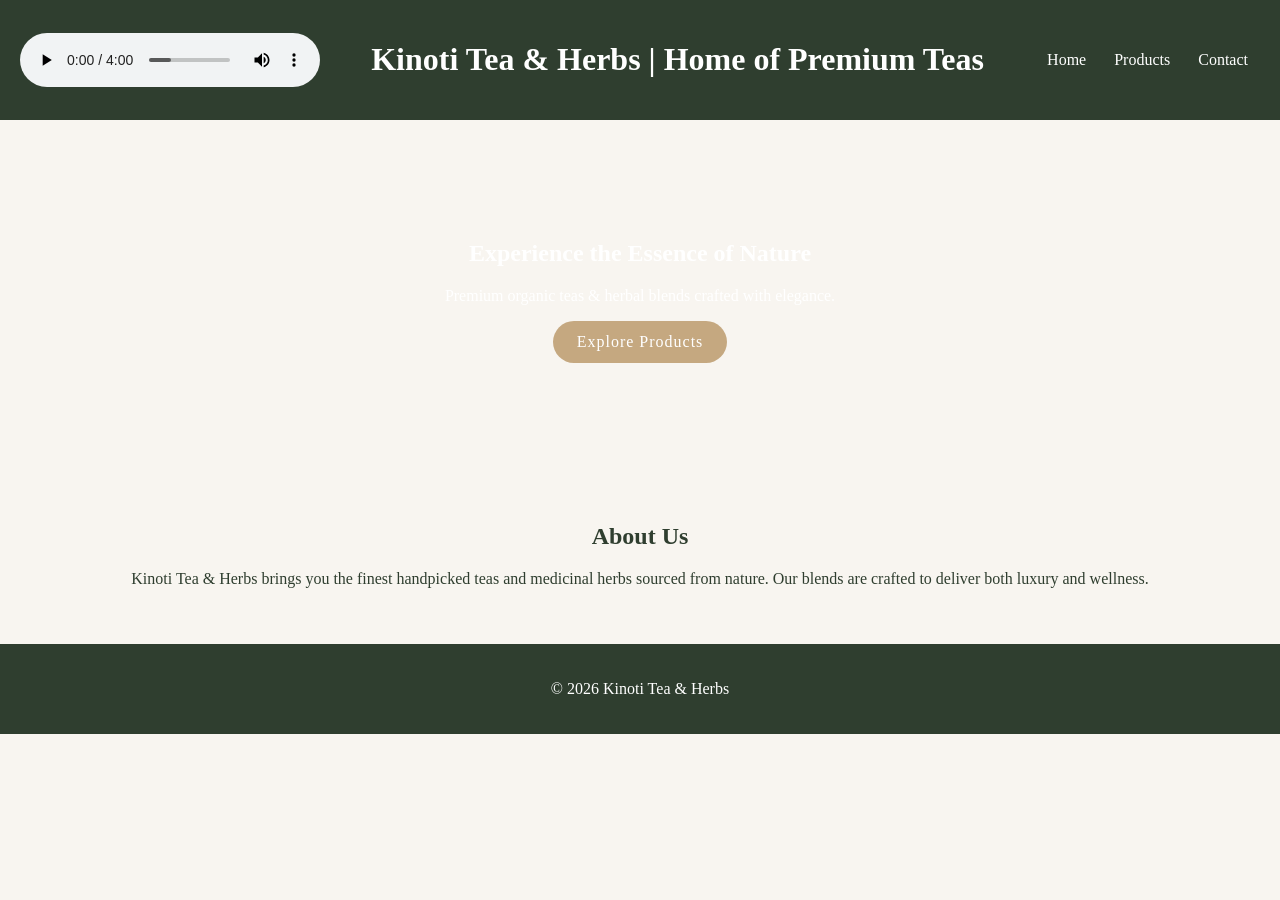
==== index.html @ cac13a92 "some hype for the road!" ====
<!DOCTYPE html>
<html lang="en">
<head>
        <meta charset="UTF-8">
        <meta name="viewport" content="width=device-width, initial-scale=1.0">
        <title>Kinoti Tea & Herbs | Home of Premium Teas</title>
        <link rel="stylesheet" href="style.css">
        <link rel="icon" href="imagess/Cup of Tea.jpeg">
</head>
    <body>
          <header>
            <audio controls autoplay loop always>
              <source src="music/PharrellWilliamsVEVO (3).mp3">
            </audio>
            <h1>Kinoti Tea & Herbs | Home of Premium Teas</h1>
          <nav>
            <a href="index.html">Home</a>
            <a href="products.html" target="_blank">Products</a>
            <a href="contacts.html" target="_blank">Contact</a>
          </nav>
  </header>

  <section class="hero">
          <h2>Experience the Essence of Nature</h2>
          <p>Premium organic teas & herbal blends crafted with elegance.</p>
          <a href="products.html" class="btn">Explore Products</a>
  </section>

  <section class="about">
    <h2>About Us</h2>
    <p>Kinoti Tea & Herbs brings you the finest handpicked teas and medicinal herbs sourced from nature. Our blends are crafted to deliver both luxury and wellness.</p>
  </section>

  <footer>
    <p>© 2026 Kinoti Tea & Herbs</p>
  </footer>
</body>
</html>
---- style.css ----
body {
  margin: 0;
  font-family: 'Georgia', serif;
  background: #f8f5f0;
  color: #2f3e2f;
}

header {
  display: flex;
  justify-content: space-between;
  align-items: center;
  padding: 20px;
  background: #2f3e2f;
  color: #fff;
}

nav a {
  margin: 0 12px;
  color: #fff;
  text-decoration: none;
  position: relative;
  transition: all 0.3s ease;
}

nav a::after {
  content: '';
  position: absolute;
  width: 0%;
  height: 2px;
  bottom: -4px;
  left: 0;
  background-color: #c5a880;
  transition: width 0.3s ease;
}

nav a:hover {
  color: #c5a880;
}
nav a:hover::after {
  width: 100%;
}

.hero {
  text-align: center;
  padding: 100px 20px;
  background: url('https://images.unsplash.com/photo-1509042239860-f550ce710b93') no-repeat center/cover;
  color: white;
}

.btn {
  background: #c5a880;
  padding: 12px 24px;
  color: white;
  text-decoration: none;
  border-radius: 30px;
  transition: all 0.3s ease;
  display: inline-block;
  letter-spacing: 1px;
}

.btn:hover {
  background: #a68b65;
  transform: translateY(-3px);
  box-shadow: 0 8px 20px rgba(197,168,128,0.4);
}

.about, .products, .contact {
  padding: 40px;
  text-align: center;
}

.card {
  background: white;
  padding: 20px;
  margin: 15px;
  display: inline-block;
  width: 200px;
  border-radius: 12px;
  box-shadow: 0 4px 10px rgba(0,0,0,0.08);
  transition: all 0.4s ease;
  position: relative;
  overflow: hidden;
}

.card::before {
  content: '';
  position: absolute;
  width: 100%;
  height: 100%;
  top: 0;
  left: -100%;
  background: linear-gradient(
    120deg,
    transparent,
    rgba(197,168,128,0.3),
    transparent
  );
  transition: 0.6s;
}


.card:hover {
  transform: translateY(-8px) scale(1.03);
  box-shadow: 0 10px 25px rgba(0,0,0,0.15);
}

.card:hover::before {
  left: 100%;
}


form input, form textarea {
  display: block;
  width: 80%;
  margin: 10px auto;
  padding: 12px;
  border: 1px solid #ddd;
  border-radius: 8px;
  transition: all 0.3s ease;
}

form input:focus, form textarea:focus {
  outline: none;
  border-color: #c5a880;
  box-shadow: 0 0 8px rgba(197,168,128,0.3);
}

button {
  background: #2f3e2f;
  color: white;
  padding: 12px 24px;
  border: none;
  border-radius: 25px;
  transition: all 0.3s ease;
  cursor: pointer;
}

button:hover {
  background: #1e2a1e;
  transform: translateY(-2px);
  box-shadow: 0 6px 15px rgba(0,0,0,0.2);
}

footer {
  text-align: center;
  padding: 20px;
  background: #2f3e2f;
  color: white;
}
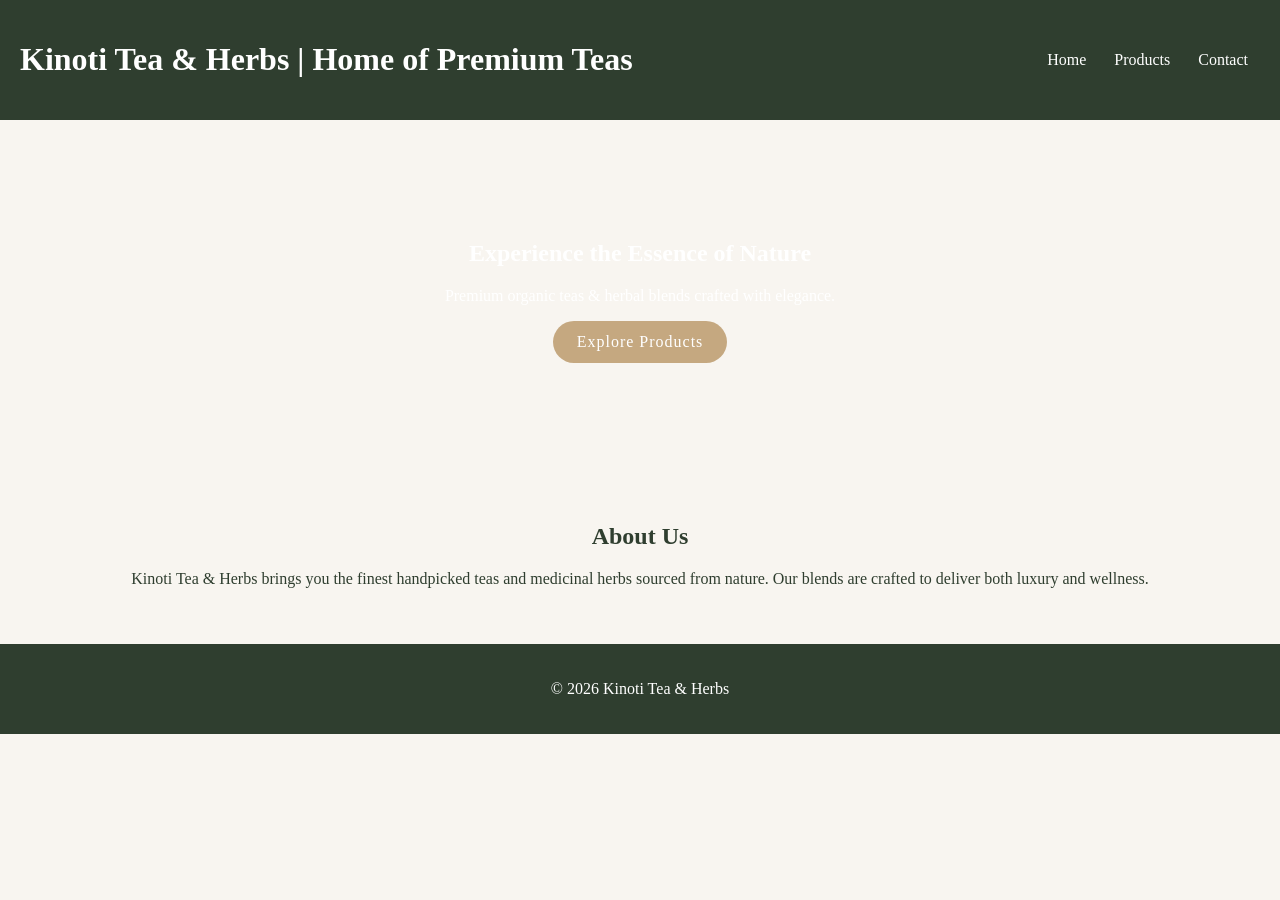
==== commit cb034338: "now wer'e talkin'" ====
--- a/index.html
+++ b/index.html
@@ -9,7 +9,7 @@
 </head>
     <body>
           <header>
-            <audio controls autoplay loop always>
+            <audio autoplay loop always>
               <source src="music/PharrellWilliamsVEVO (3).mp3">
             </audio>
             <h1>Kinoti Tea & Herbs | Home of Premium Teas</h1>
--- a/style.css
+++ b/style.css
@@ -146,4 +146,5 @@
   padding: 20px;
   background: #2f3e2f;
   color: white;
-}+}
+
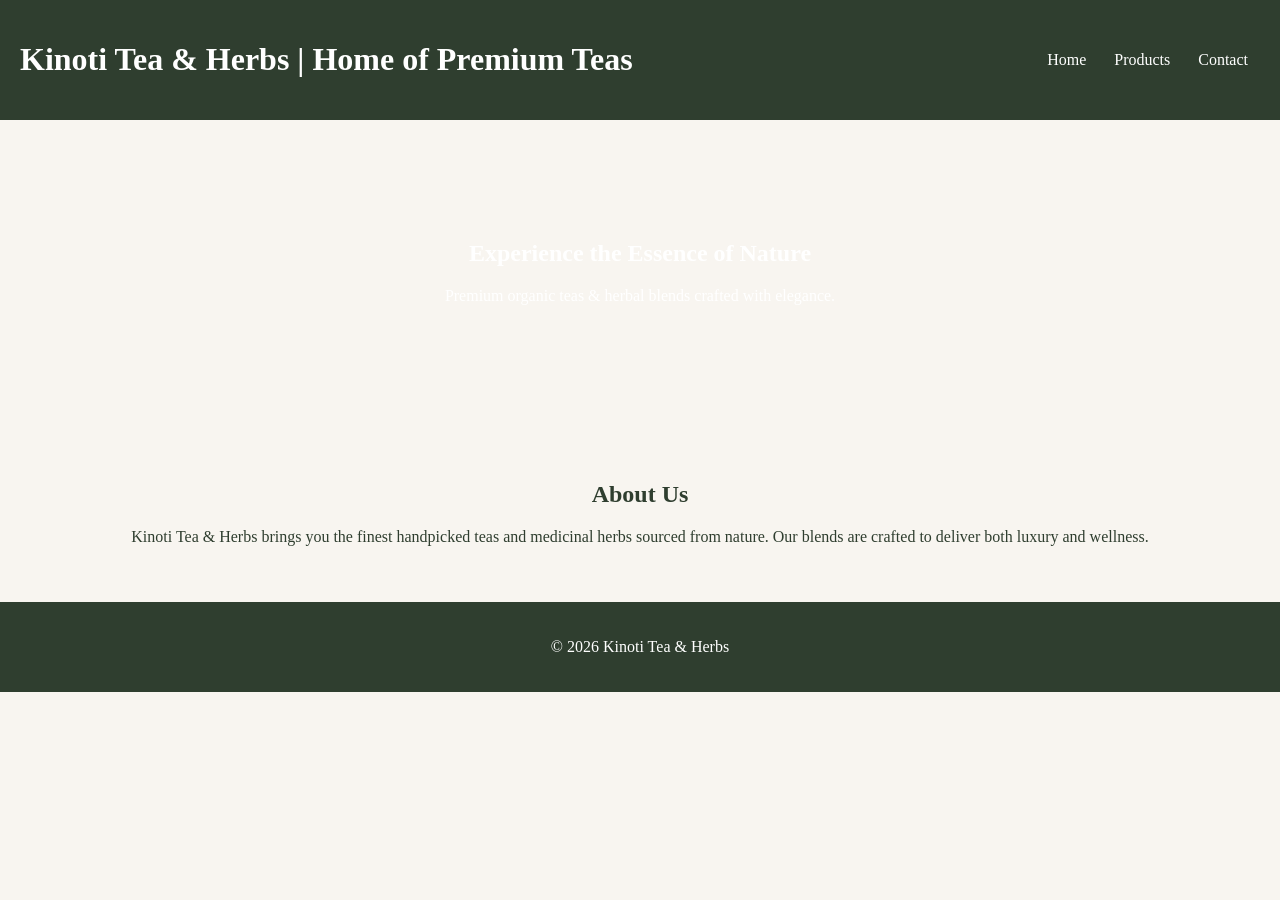
==== commit 40b872a2: "explore page" ====
--- a/index.html
+++ b/index.html
@@ -1,38 +1,46 @@
 <!DOCTYPE html>
 <html lang="en">
 <head>
-        <meta charset="UTF-8">
-        <meta name="viewport" content="width=device-width, initial-scale=1.0">
-        <title>Kinoti Tea & Herbs | Home of Premium Teas</title>
-        <link rel="stylesheet" href="style.css">
-        <link rel="icon" href="imagess/Cup of Tea.jpeg">
+    <meta charset="UTF-8">
+    <meta name="viewport" content="width=device-width, initial-scale=1.0">
+    <title>Kinoti Tea & Herbs | Home of Premium Teas</title>
+    <link rel="stylesheet" href="style.css">
+    <link rel="icon" href="imagess/Cup of Tea.jpeg">
 </head>
-    <body>
-          <header>
-            <audio autoplay loop always>
-              <source src="music/PharrellWilliamsVEVO (3).mp3">
-            </audio>
-            <h1>Kinoti Tea & Herbs | Home of Premium Teas</h1>
-          <nav>
+<body>
+    <audio id="bg-music" loop>
+        <source src="music/PharrellWilliamsVEVO (3).mp3" type="audio/mpeg">
+    </audio>
+
+    <header>
+        <h1>Kinoti Tea & Herbs | Home of Premium Teas</h1>
+        <nav>
             <a href="index.html">Home</a>
             <a href="products.html" target="_blank">Products</a>
             <a href="contacts.html" target="_blank">Contact</a>
-          </nav>
-  </header>
+        </nav>
+    </header>
 
-  <section class="hero">
-          <h2>Experience the Essence of Nature</h2>
-          <p>Premium organic teas & herbal blends crafted with elegance.</p>
-          <a href="products.html" class="btn">Explore Products</a>
-  </section>
+    <section class="hero">
+        <h2>Experience the Essence of Nature</h2>
+        <p>Premium organic teas & herbal blends crafted with elegance.</p>
+    </section>
 
-  <section class="about">
-    <h2>About Us</h2>
-    <p>Kinoti Tea & Herbs brings you the finest handpicked teas and medicinal herbs sourced from nature. Our blends are crafted to deliver both luxury and wellness.</p>
-  </section>
+    <section class="about">
+        <h2>About Us</h2>
+        <p>Kinoti Tea & Herbs brings you the finest handpicked teas and medicinal herbs sourced from nature. Our blends are crafted to deliver both luxury and wellness.</p>
+    </section>
 
-  <footer>
-    <p>© 2026 Kinoti Tea & Herbs</p>
-  </footer>
+    <footer>
+        <p>© 2026 Kinoti Tea & Herbs</p>
+    </footer>
+
+    <script>
+       
+        document.body.addEventListener('click', function() {
+            const audio = document.getElementById('bg-music');
+            audio.play().catch(error => console.log("Playback interaction required."));
+        }, { once: true }); 
+    </script>
 </body>
-</html> 
+</html>
--- a/style.css
+++ b/style.css
@@ -148,3 +148,10 @@
   color: white;
 }
 
+#bg-music {
+    display: none;
+    visibility: hidden;
+    height: 0;
+    width: 0;
+    position: absolute;
+}
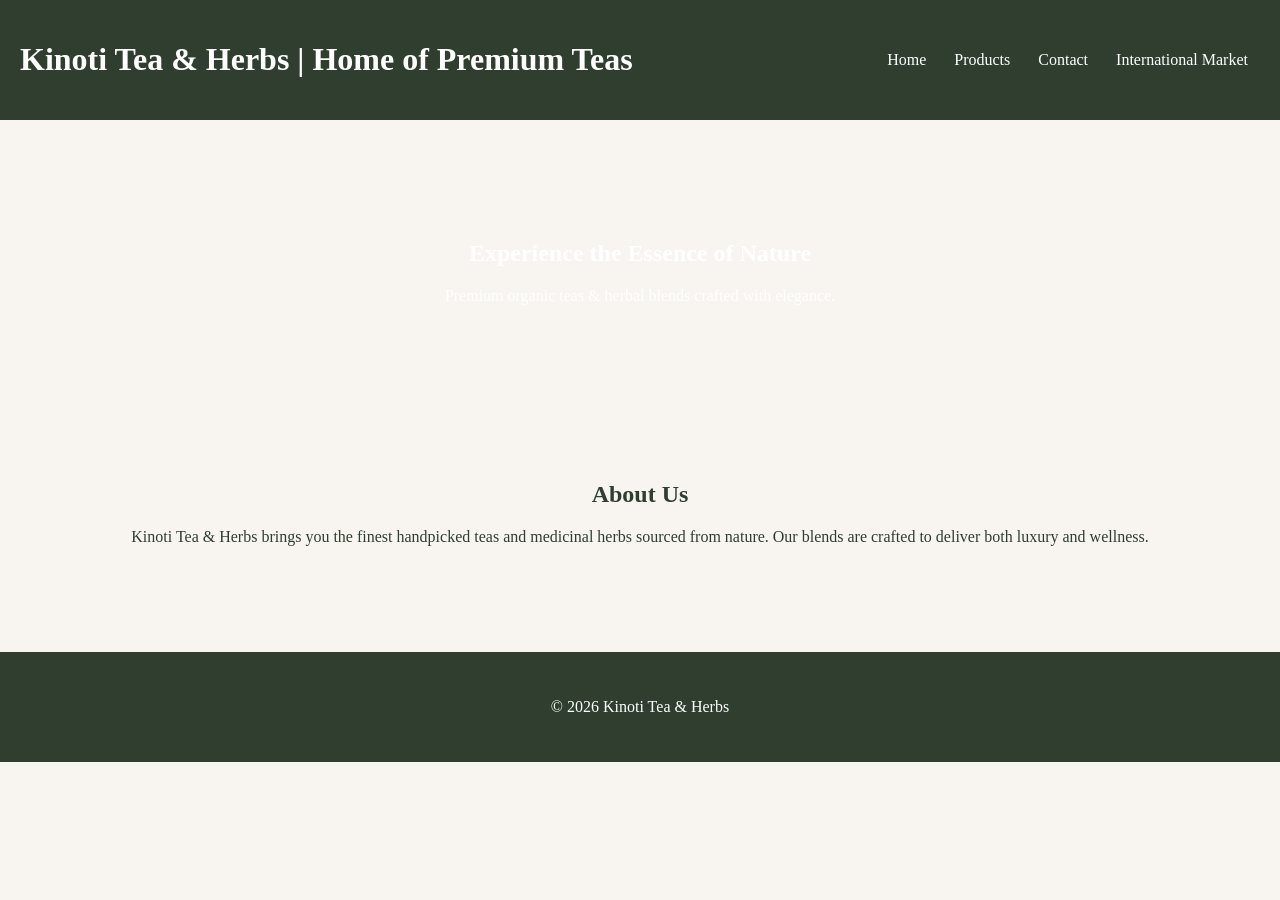
==== commit b08101c1: "more about international exports" ====
--- a/index.html
+++ b/index.html
@@ -8,9 +8,6 @@
     <link rel="icon" href="imagess/Cup of Tea.jpeg">
 </head>
 <body>
-    <audio id="bg-music" loop>
-        <source src="music/PharrellWilliamsVEVO (3).mp3" type="audio/mpeg">
-    </audio>
 
     <header>
         <h1>Kinoti Tea & Herbs | Home of Premium Teas</h1>
@@ -18,6 +15,7 @@
             <a href="index.html">Home</a>
             <a href="products.html" target="_blank">Products</a>
             <a href="contacts.html" target="_blank">Contact</a>
+            <a href="intmarket.html" target="_blank">International Market</a>
         </nav>
     </header>
 
@@ -34,13 +32,5 @@
     <footer>
         <p>© 2026 Kinoti Tea & Herbs</p>
     </footer>
-
-    <script>
-       
-        document.body.addEventListener('click', function() {
-            const audio = document.getElementById('bg-music');
-            audio.play().catch(error => console.log("Playback interaction required."));
-        }, { once: true }); 
-    </script>
 </body>
 </html>
--- a/style.css
+++ b/style.css
@@ -1,128 +1,163 @@
 body {
-  margin: 0;
-  font-family: 'Georgia', serif;
-  background: #f8f5f0;
-  color: #2f3e2f;
+    margin: 0;
+    font-family: 'Georgia', serif;
+    background: #f8f5f0;
+    color: #2f3e2f;
+
 }
 
 header {
-  display: flex;
-  justify-content: space-between;
-  align-items: center;
-  padding: 20px;
-  background: #2f3e2f;
-  color: #fff;
+
+      display: flex;
+      justify-content: space-between;
+      align-items: center;
+      padding: 20px;
+      background: #2f3e2f;
+      color: #fff;
+
 }
 
 nav a {
-  margin: 0 12px;
-  color: #fff;
-  text-decoration: none;
-  position: relative;
-  transition: all 0.3s ease;
-}
+
+      margin: 0 12px;
+      color: #fff;
+      text-decoration: none;
+      position: relative;
+      transition: all 0.3s ease;
+
+}
+
 
 nav a::after {
-  content: '';
-  position: absolute;
-  width: 0%;
-  height: 2px;
-  bottom: -4px;
-  left: 0;
-  background-color: #c5a880;
-  transition: width 0.3s ease;
-}
+
+      content: '';
+      position: absolute;
+      width: 0%;
+      height: 2px;
+      bottom: -4px;
+      left: 0;
+      background-color: #c5a880;
+      transition: width 0.3s ease;
+    
+
+}
+
 
 nav a:hover {
-  color: #c5a880;
-}
+
+color: #c5a880;
+
+}
+
 nav a:hover::after {
-  width: 100%;
+
+width: 100%;
+
 }
 
 .hero {
-  text-align: center;
-  padding: 100px 20px;
-  background: url('https://images.unsplash.com/photo-1509042239860-f550ce710b93') no-repeat center/cover;
-  color: white;
+
+text-align: center;
+padding: 100px 20px;
+background: url('https://images.unsplash.com/photo-1509042239860-f550ce710b93') no-repeat center/cover;
+color: white;
+
 }
 
 .btn {
-  background: #c5a880;
-  padding: 12px 24px;
-  color: white;
-  text-decoration: none;
-  border-radius: 30px;
-  transition: all 0.3s ease;
-  display: inline-block;
-  letter-spacing: 1px;
+background: #c5a880;
+padding: 12px 24px;
+color: white;
+text-decoration: none;
+border-radius: 30px;
+transition: all 0.3s ease;
+display: inline-block;
+letter-spacing: 1px;
+
 }
 
 .btn:hover {
-  background: #a68b65;
-  transform: translateY(-3px);
-  box-shadow: 0 8px 20px rgba(197,168,128,0.4);
+
+background: #a68b65;
+transform: translateY(-3px);
+box-shadow: 0 8px 20px rgba(197,168,128,0.4);
+
 }
 
 .about, .products, .contact {
-  padding: 40px;
-  text-align: center;
+
+padding: 40px;
+text-align: center;
+
 }
 
 .card {
-  background: white;
-  padding: 20px;
-  margin: 15px;
-  display: inline-block;
-  width: 200px;
-  border-radius: 12px;
-  box-shadow: 0 4px 10px rgba(0,0,0,0.08);
-  transition: all 0.4s ease;
-  position: relative;
-  overflow: hidden;
+background: white;
+padding: 20px;
+margin: 15px;
+display: inline-block;
+width: 200px;
+border-radius: 12px;
+box-shadow: 0 4px 10px rgba(0,0,0,0.08);
+transition: all 0.4s ease;
+position: relative;
+overflow: hidden;
+
 }
 
 .card::before {
-  content: '';
-  position: absolute;
-  width: 100%;
-  height: 100%;
-  top: 0;
-  left: -100%;
-  background: linear-gradient(
-    120deg,
-    transparent,
-    rgba(197,168,128,0.3),
-    transparent
-  );
-  transition: 0.6s;
-}
-
+content: '';
+position: absolute;
+width: 100%;
+height: 100%;
+top: 0;
+left: -100%;
+background: linear-gradient(
+
+120deg,
+
+transparent,
+
+rgba(197,168,128,0.3),
+
+transparent
+
+);
+
+transition: 0.6s;
+
+}
 
 .card:hover {
-  transform: translateY(-8px) scale(1.03);
-  box-shadow: 0 10px 25px rgba(0,0,0,0.15);
+
+transform: translateY(-8px) scale(1.03);
+box-shadow: 0 10px 25px rgba(0,0,0,0.15);
+
 }
 
 .card:hover::before {
-  left: 100%;
-}
-
+left: 100%;
+
+}
 
 form input, form textarea {
-  display: block;
-  width: 80%;
-  margin: 10px auto;
-  padding: 12px;
-  border: 1px solid #ddd;
-  border-radius: 8px;
-  transition: all 0.3s ease;
+
+display: block;
+width: 80%;
+margin: 10px auto;
+padding: 12px;
+border: 1px solid #ddd;
+border-radius: 8px;
+transition: all 0.3s ease;
+
 }
 
 form input:focus, form textarea:focus {
-  outline: none;
-  border-color: #c5a880;
-  box-shadow: 0 0 8px rgba(197,168,128,0.3);
+
+outline: none;
+border-color: #c5a880;
+box-shadow: 0 0 8px rgba(197,168,128,0.3);
+
 }
 
 button {
@@ -133,25 +168,83 @@
   border-radius: 25px;
   transition: all 0.3s ease;
   cursor: pointer;
+
 }
 
 button:hover {
-  background: #1e2a1e;
-  transform: translateY(-2px);
-  box-shadow: 0 6px 15px rgba(0,0,0,0.2);
+background: #1e2a1e;
+transform: translateY(-2px);
+box-shadow: 0 6px 15px rgba(0,0,0,0.2);
+
+
+}
+
+
+.international-market {
+    max-width: 1000px;
+    margin: 40px auto;
+    padding: 0 20px;
+    line-height: 1.8;
+}
+
+
+.international-market h2 {
+    color: #2f3e2f;
+    font-size: 2rem;
+    margin-bottom: 20px;
+    position: relative;
+    display: inline-block;
+}
+
+
+.international-market h2::after {
+    content: '';
+    display: block;
+    width: 50px;
+    height: 3px;
+    background: #c5a880;
+    margin-top: 8px;
+}
+
+.international-market ul {
+    display: grid;
+    grid-template-columns: repeat(auto-fit, minmax(140px, 1fr));
+    gap: 20px;
+    padding: 0;
+    margin-top: 30px;
+    list-style: none;
+}
+
+.international-market li {
+    background: white;
+    padding: 15px;
+    text-align: center;
+    border-radius: 12px;
+    box-shadow: 0 4px 10px rgba(0,0,0,0.08);
+    border-bottom: 3px solid transparent;
+    transition: all 0.3s ease;
+    font-weight: bold;
+    color: #2f3e2f;
+}
+
+.international-market li:hover {
+    transform: translateY(-5px);
+    border-bottom: 3px solid #c5a880;
+    box-shadow: 0 8px 20px rgba(0,0,0,0.12);
+}
+
+.international-market:last-of-type {
+    background: #fff;
+    padding: 40px;
+    border-radius: 15px;
+    box-shadow: 0 4px 15px rgba(0,0,0,0.05);
+    margin-bottom: 80px;
 }
 
 footer {
-  text-align: center;
-  padding: 20px;
-  background: #2f3e2f;
-  color: white;
-}
-
-#bg-music {
-    display: none;
-    visibility: hidden;
-    height: 0;
-    width: 0;
-    position: absolute;
+    background: #2f3e2f;
+    color: #fff;
+    text-align: center;
+    padding: 30px;
+    margin-top: 50px;
 }
